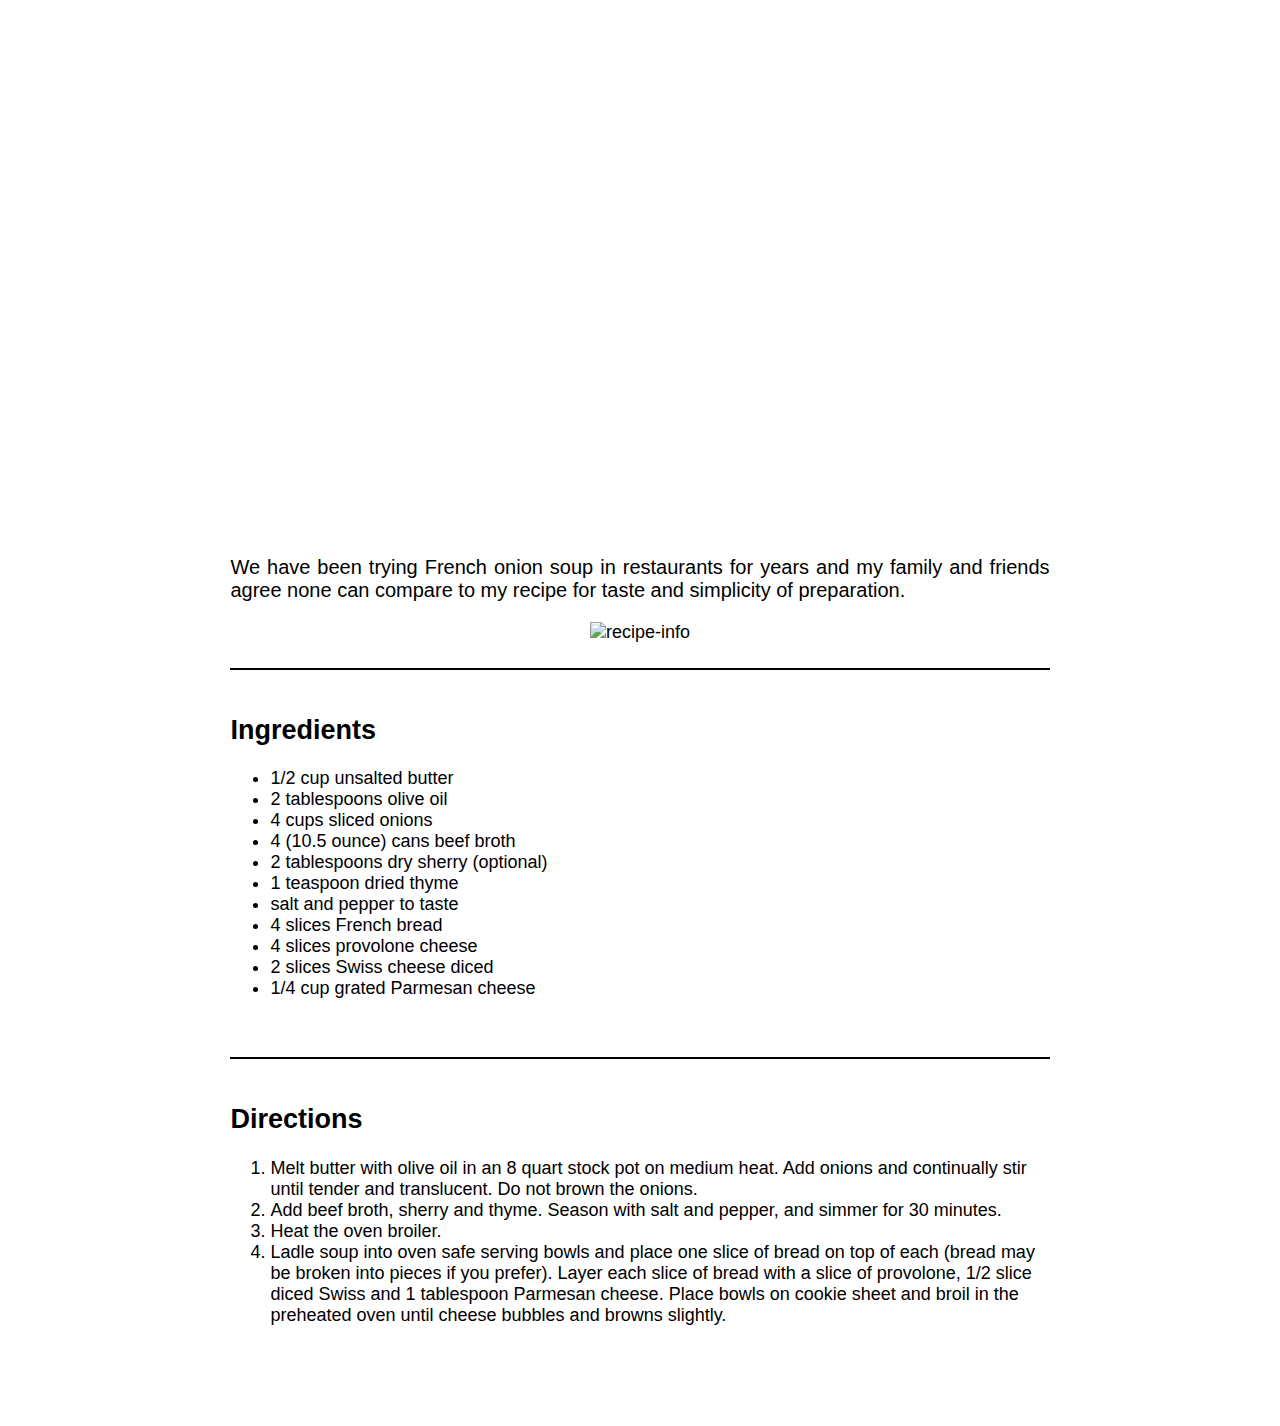
==== french-soup/index.html @ 59d330ed "done" ====
<!DOCTYPE html>
<html lang="en">
  <head>
    <meta charset="UTF-8" />
    <meta name="viewport" content="width=device-width, initial-scale=1.0" />
    <link rel="stylesheet" href="../french-soup/styles/style.css">
    <title>French Onion Soup Recipe</title>
    <!-- don't forget to link your styles -->
  </head>
  <body>
    <h1 class="recipe-title">French Onion Soup</h1>
    <main class="main">
      <div class="introduction">
        <div class="introduction-text">
          <p>We have been trying French onion soup in restaurants for years and my family and friends agree
            none can compare to my recipe for taste and simplicity of preparation.</p>
        </div>
        <div class="introduction-image">
          <img src="../french-soup/images/recipe-info.png" alt="recipe-info">
        </div>
      </div>

      <div class="ingredients">
        <h2>Ingredients</h2>
          <ul>
            <li>1/2 cup unsalted butter</li>
            <li>2 tablespoons olive oil </li>
            <li>4 cups sliced onions</li>
            <li>4 (10.5 ounce) cans beef broth</li>
            <li>2 tablespoons dry sherry (optional)</li>
            <li> 1 teaspoon dried thyme</li>
            <li>salt and pepper to taste</li>
            <li>4 slices French bread </li>
            <li>4 slices provolone cheese</li>
            <li>2 slices Swiss cheese diced</li>
            <li>1/4 cup grated Parmesan cheese</li>
          </ul>
      </div>
      <div class="directions">
        <h2>Directions</h2>
          <ol>
            <li>Melt butter with olive oil in an 8 quart stock pot on medium heat. Add onions and continually stir until tender and translucent. Do not brown the onions.</li>
            <li>Add beef broth, sherry and thyme. Season with salt and pepper, and simmer for 30 minutes.</li>
            <li> Heat the oven broiler.</li>
            <li>Ladle soup into oven safe serving bowls and place one slice of bread on top of each (bread may be broken into pieces if you prefer). Layer
              each slice of bread with a slice of provolone, 1/2 slice diced Swiss and 1 tablespoon Parmesan cheese. Place bowls
              on cookie sheet and broil in the preheated oven until cheese bubbles and browns slightly.</li>
          </ol>
      </div>
    </main> 
  </body>
</html>
---- french-soup/styles/style.css ----
/*Some necessary adjustments*/
h1, body, html, main {
  margin: 0;
}
/*Import the font and set the default size*/
html {
  font-family: 'Open Sans', sans-serif;
  font-size: 18px
}


.recipe-title {
  background-image: url("../images/soup.jpg");
  margin: 0 15% 0 15%;
  background-size: cover;
  padding: 15% 0 15% 0;
  color: white;
  text-align: center;
  font-size: 80px;

}

.main {
  margin: 0 18% 0 18%;
}

.introduction {
  border-bottom: 2px solid black;
  padding-bottom: 25px;
}

.introduction-text {
  text-align: justify;
  font-size: 20px;
  margin-top: 80px;
  margin-bottom: 20px;
}

.introduction-image {
  display: flex;
  justify-content: center;
  align-content: center;
}

.ingredients {
  margin-top: 45px;
  border-bottom: 2px solid black;
  padding-bottom: 40px;
}

.directions {
  margin-top: 45px;
  margin-bottom: 100px;
}
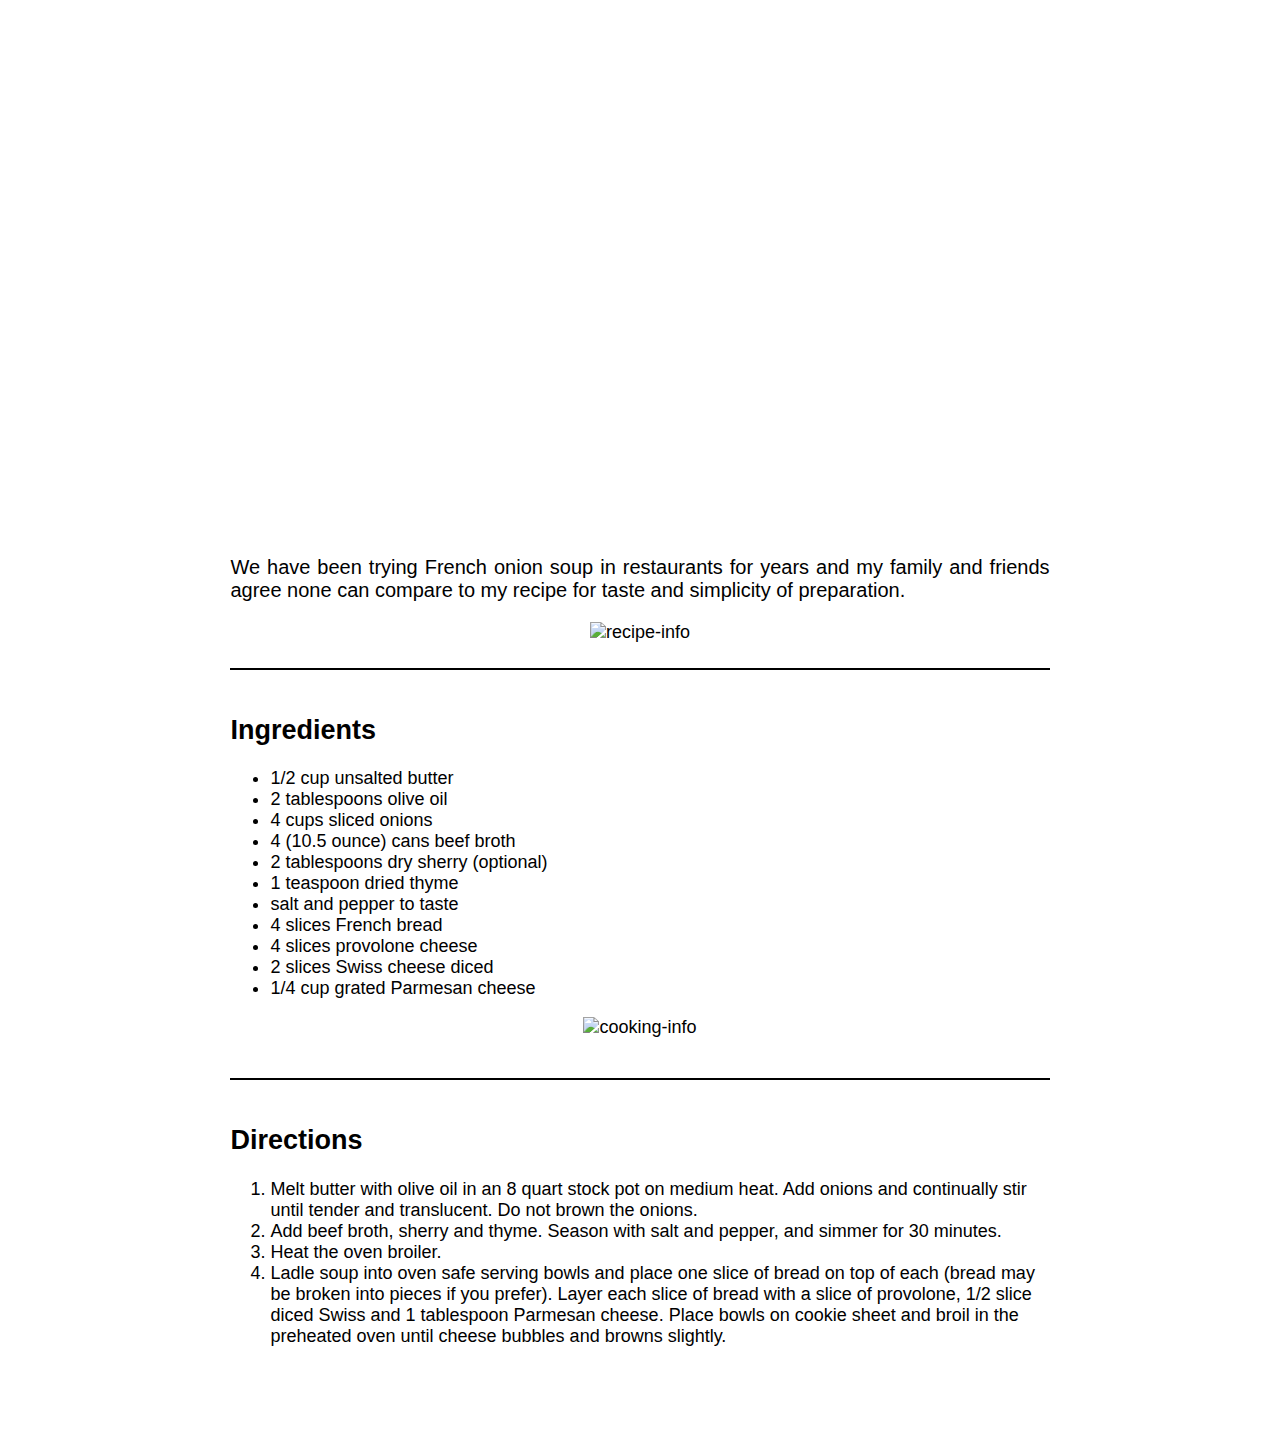
==== commit a2823a14: "done" ====
--- a/french-soup/index.html
+++ b/french-soup/index.html
@@ -35,6 +35,9 @@
             <li>2 slices Swiss cheese diced</li>
             <li>1/4 cup grated Parmesan cheese</li>
           </ul>
+          <div class="ingredients-image">
+            <img src="../french-soup/images/cooking-info.png" alt="cooking-info">
+          </div>
       </div>
       <div class="directions">
         <h2>Directions</h2>
--- a/french-soup/styles/style.css
+++ b/french-soup/styles/style.css
@@ -48,6 +48,12 @@
   padding-bottom: 40px;
 }
 
+.ingredients-image {
+  display: flex;
+  justify-content: center;
+  align-content: center;
+}
+
 .directions {
   margin-top: 45px;
   margin-bottom: 100px;
